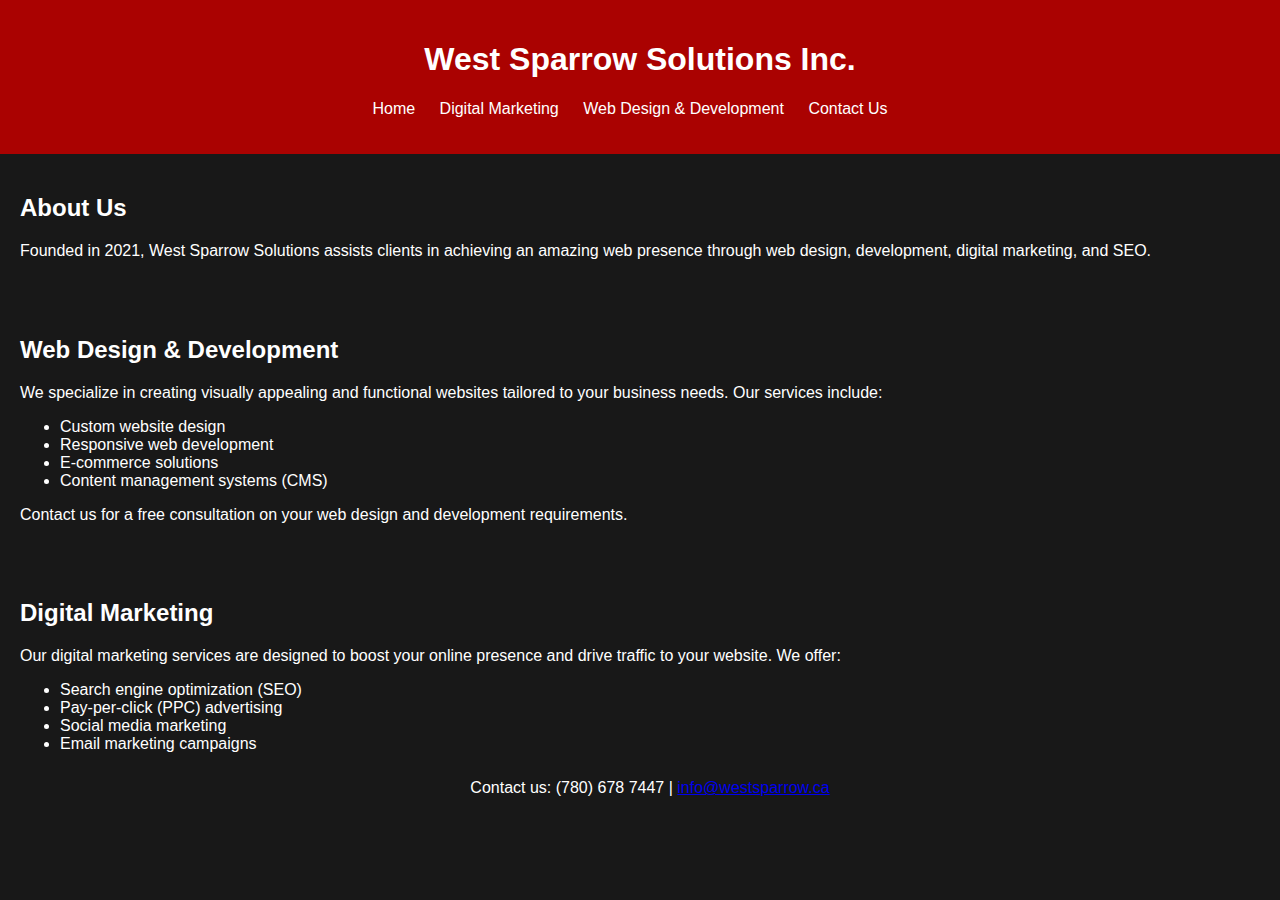
==== public/index.html @ 5469a7e2 "moved public folder" ====
<!DOCTYPE html>
<html lang="en">
<head>
    <meta charset="UTF-8">
    <meta name="viewport" content="width=device-width, initial-scale=1.0">
    <title>West Sparrow Solutions Inc.</title>
    <link rel="stylesheet" href="style.css">
</head>
</head>
<body>
    <header>
        <h1>West Sparrow Solutions Inc.</h1>
        <nav>
            <ul>
                <li><a href="index.html">Home</a></li>
                <li><a href="digital-marketing.html">Digital Marketing</a></li>
                <li><a href="web-design.html">Web Design & Development</a></li>
                <li><a href="contact.html">Contact Us</a></li>
            </ul>
        </nav>
    </header>
    
    <section id="about">
        <h2>About Us</h2>
        <p>Founded in 2021, West Sparrow Solutions assists clients in achieving an amazing web presence through web design, development, digital marketing, and SEO.</p>
    </section>

    <!-- Web Design & Development Page -->
    <section id="web-design">
        <h2>Web Design & Development</h2>
        <p>We specialize in creating visually appealing and functional websites tailored to your business needs. Our services include:</p>
        <ul>
            <li>Custom website design</li>
            <li>Responsive web development</li>
            <li>E-commerce solutions</li>
            <li>Content management systems (CMS)</li>
        </ul>
        <p>Contact us for a free consultation on your web design and development requirements.</p>
    </section>

    <!-- Digital Marketing Page -->
    <section id="digital-marketing">
        <h2>Digital Marketing</h2>
        <p>Our digital marketing services are designed to boost your online presence and drive traffic to your website. We offer:</p>
        <ul>
            <li>Search engine optimization (SEO)</li>
            <li>Pay-per-click (PPC) advertising</li>
            <li>Social media marketing</li>
            <li>Email marketing campaigns</li>
        </ul>
        <p>Let us help you reach your target audience and achieve your marketing goals.</p>
    </section>

    <!-- Other sections for services, team introduction, etc. -->

    <footer>
        <p>Contact us: (780) 678 7447 | <a href="mailto:info@westsparrow.ca">info@westsparrow.ca</a></p>
    </footer>
</body>
</html>
---- public/style.css ----
/* style.css */
body {
    background-color: #181818;
    color: white;
    font-family: Arial, sans-serif;
    margin: 0;
    padding: 0;
}

header {
    background-color: #aa0201;
    padding: 20px;
    text-align: center;
}

nav ul {
    list-style-type: none;
    padding: 0;
}

nav ul li {
    display: inline;
    margin-right: 20px;
}

nav ul li a {
    text-decoration: none;
    color: white;
}

section {
    padding: 20px;
}

body {
    position: relative;
    margin: 0;
    padding: 0;
}

footer {
    background-color: #181818;
    color: white;
    text-align: center;
    padding: 10px;
    position: absolute;
    bottom: 0;
    width: 100%;
}
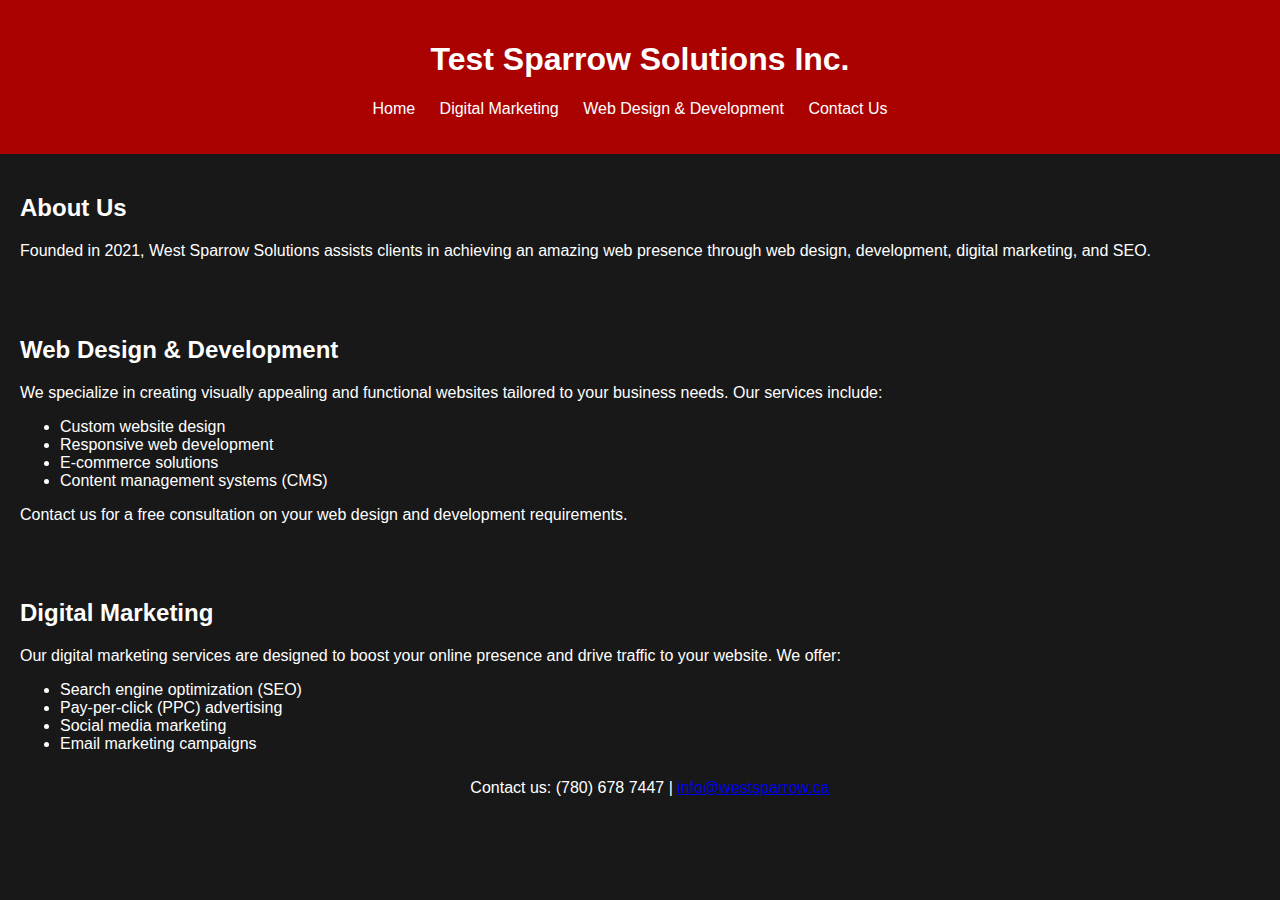
==== commit 5e9a9f31: "removed test file" ====
--- a/public/index.html
+++ b/public/index.html
@@ -9,7 +9,7 @@
 </head>
 <body>
     <header>
-        <h1>West Sparrow Solutions Inc.</h1>
+        <h1>Test Sparrow Solutions Inc.</h1>
         <nav>
             <ul>
                 <li><a href="index.html">Home</a></li>
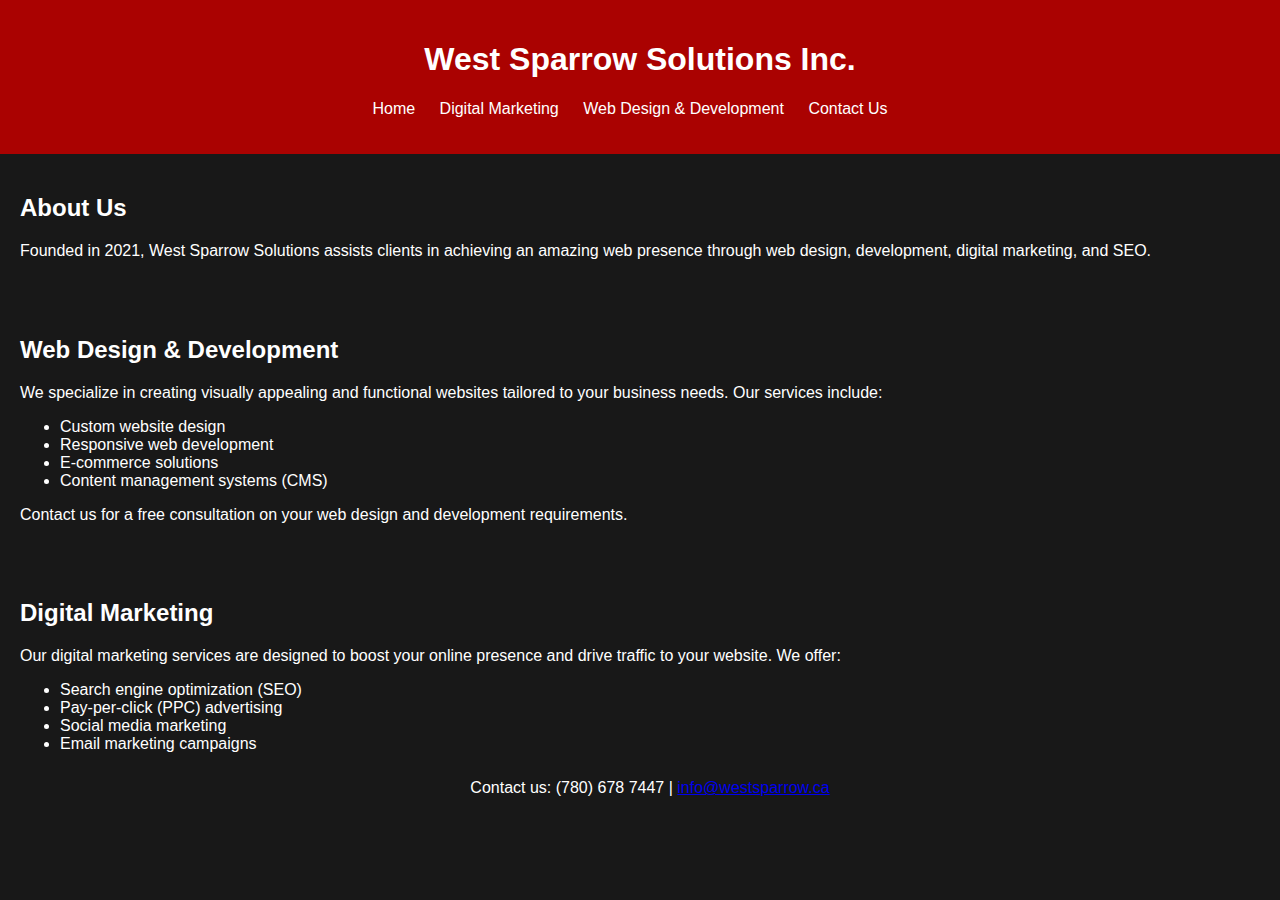
==== commit 8f0d30aa: "fixed the test" ====
--- a/public/index.html
+++ b/public/index.html
@@ -9,7 +9,7 @@
 </head>
 <body>
     <header>
-        <h1>Test Sparrow Solutions Inc.</h1>
+        <h1>West Sparrow Solutions Inc.</h1>
         <nav>
             <ul>
                 <li><a href="index.html">Home</a></li>
